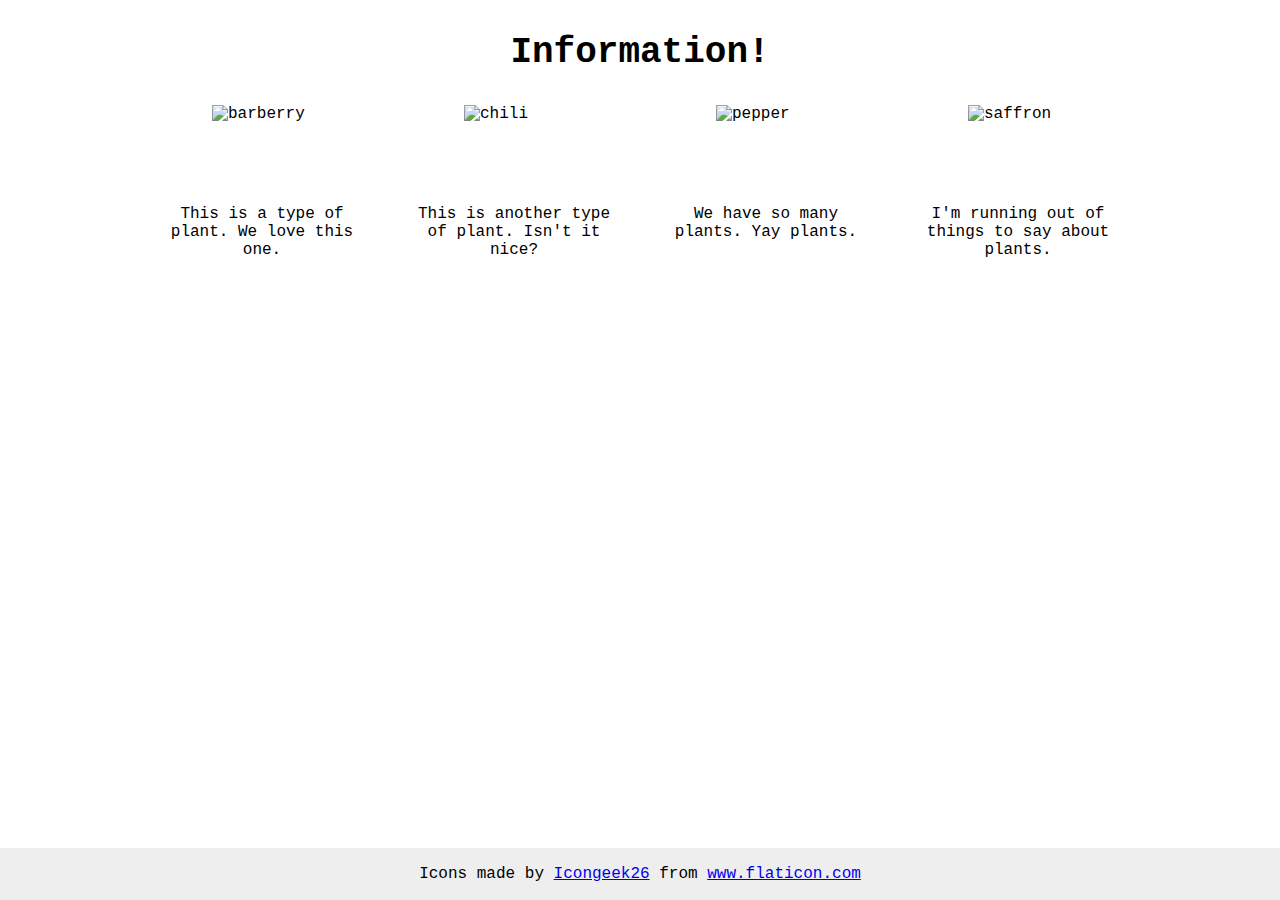
==== flex/04-flex-information/index.html @ 34352250 "Completed exercise with own solution" ====
<!DOCTYPE html>
<html lang="en">
  <head>
    <meta charset="UTF-8">
    <meta http-equiv="X-UA-Compatible" content="IE=edge">
    <meta name="viewport" content="width=device-width, initial-scale=1.0">
    <title>Information</title>
    <link rel="stylesheet" href="style.css">
  </head>
  <body>
    <div class="header">
      <div class="title">Information!</div>
    </div>

    <div class="all-plants">
      
      <div class="plant">
        <div class="image">
          <img src="./images/barberry.png" alt="barberry">
        </div>
        <div class="description">
          <div class="text">This is a type of plant. We love this one.</div>
        </div>
      </div>
  
      <div class="plant">
        <div class="image">
          <img src="./images/chilli.png" alt="chili">
        </div>
        <div class="description">
          <div class="text">This is another type of plant. Isn't it nice?</div>
        </div>
      </div>

      <div class="plant">
        <div class="image">
          <img src="./images/pepper.png" alt="pepper">
        </div>
        <div class="description">
          <div class="text">We have so many plants. Yay plants.</div>
        </div>
      </div>

      <div class="plant">
        <div class="image">
          <img src="./images/saffron.png" alt="saffron">
        </div>
        <div class="description">
          <div class="text">I'm running out of things to say about plants.</div>
        </div>
      </div>

    </div>
  
    <!-- disregard this section, it's here to give attribution to the creator of these icons -->
    <div class="footer">
      <div>Icons made by <a href="https://www.flaticon.com/authors/icongeek26" title="Icongeek26">Icongeek26</a> from <a href="https://www.flaticon.com/" title="Flaticon">www.flaticon.com</a></div>
    </div>
  </body>
</html>
---- flex/04-flex-information/style.css ----
body {
  font-family: 'Courier New', Courier, monospace;
}

img {
  width: 100px;
  height: 100px;
}

.title {
  text-align: center;
  font-size: 36px;
  font-weight: 900;
  margin: 32px 0;
}


.all-plants {
  display: flex;
  justify-content: center;
  gap: 52px;
}

.plant {
 max-width: 200px;
}

.image {
  display: flex;
  justify-content: center;
}

.description {
  display: flex;
  flex-wrap: wrap;
  text-align: center;
}

/* do not edit this footer */
.footer {
  position: fixed;
  bottom: 0;
  left: 0;
  right: 0;
  height: 52px;
  display: flex;
  align-items: center;
  justify-content: center;
  background: #eee;
}
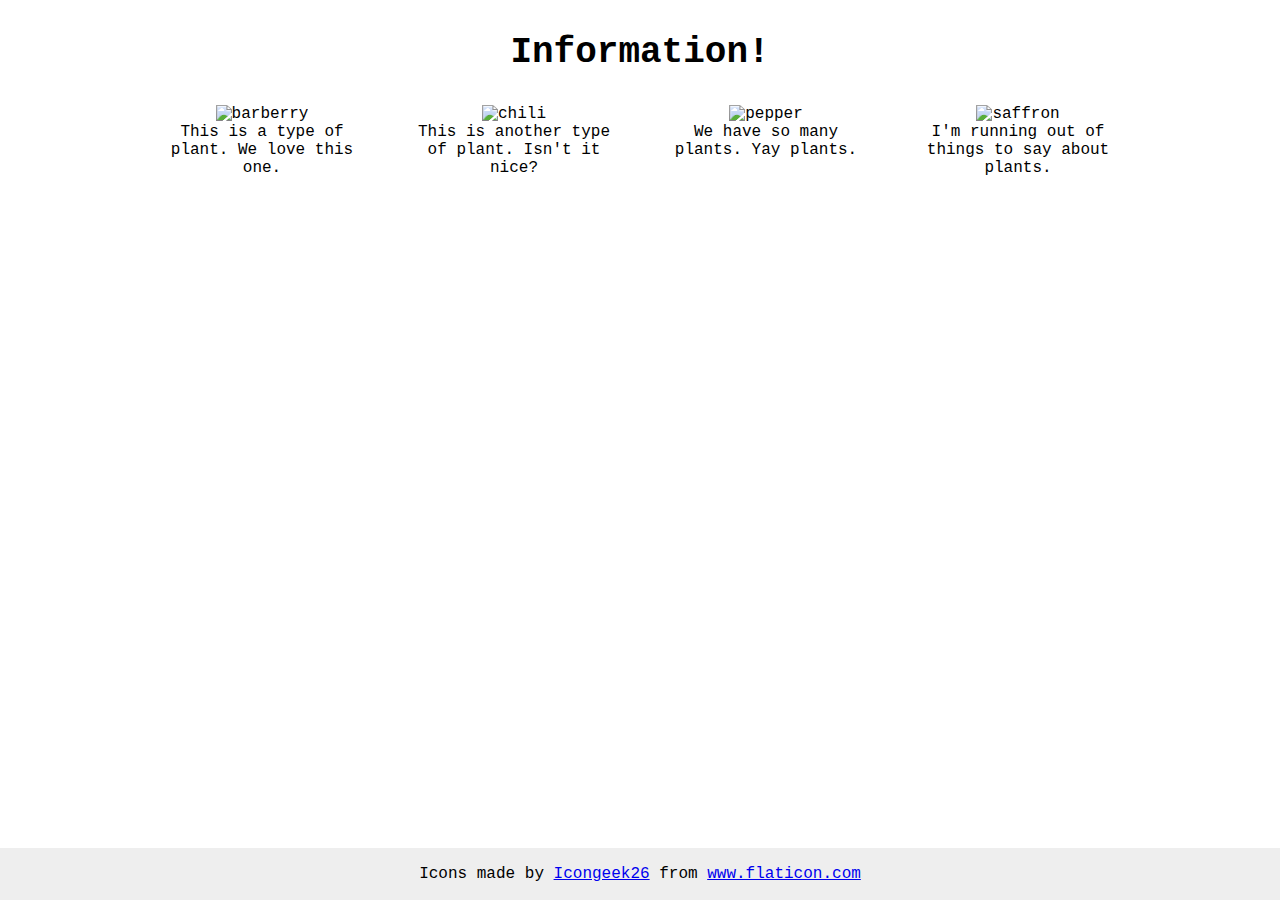
==== commit 0a925f2c: "Add textbook solution, simpler solution" ====
--- a/flex/04-flex-information/index.html
+++ b/flex/04-flex-information/index.html
@@ -13,41 +13,25 @@
     </div>
 
     <div class="all-plants">
-      
+
       <div class="plant">
-        <div class="image">
-          <img src="./images/barberry.png" alt="barberry">
-        </div>
-        <div class="description">
-          <div class="text">This is a type of plant. We love this one.</div>
-        </div>
+        <img src="./images/barberry.png" alt="barberry">
+        <div class="text">This is a type of plant. We love this one.</div>
       </div>
   
       <div class="plant">
-        <div class="image">
-          <img src="./images/chilli.png" alt="chili">
-        </div>
-        <div class="description">
-          <div class="text">This is another type of plant. Isn't it nice?</div>
-        </div>
+        <img src="./images/chilli.png" alt="chili">
+        <div class="text">This is another type of plant. Isn't it nice?</div>
       </div>
 
       <div class="plant">
-        <div class="image">
-          <img src="./images/pepper.png" alt="pepper">
-        </div>
-        <div class="description">
-          <div class="text">We have so many plants. Yay plants.</div>
-        </div>
+        <img src="./images/pepper.png" alt="pepper">
+        <div class="text">We have so many plants. Yay plants.</div>
       </div>
 
       <div class="plant">
-        <div class="image">
-          <img src="./images/saffron.png" alt="saffron">
-        </div>
-        <div class="description">
-          <div class="text">I'm running out of things to say about plants.</div>
-        </div>
+        <img src="./images/saffron.png" alt="saffron">
+        <div class="text">I'm running out of things to say about plants.</div>
       </div>
 
     </div>
--- a/flex/04-flex-information/style.css
+++ b/flex/04-flex-information/style.css
@@ -1,5 +1,6 @@
 body {
   font-family: 'Courier New', Courier, monospace;
+  text-align: center;
 }
 
 img {
@@ -8,7 +9,6 @@
 }
 
 .title {
-  text-align: center;
   font-size: 36px;
   font-weight: 900;
   margin: 32px 0;
@@ -25,16 +25,6 @@
  max-width: 200px;
 }
 
-.image {
-  display: flex;
-  justify-content: center;
-}
-
-.description {
-  display: flex;
-  flex-wrap: wrap;
-  text-align: center;
-}
 
 /* do not edit this footer */
 .footer {
